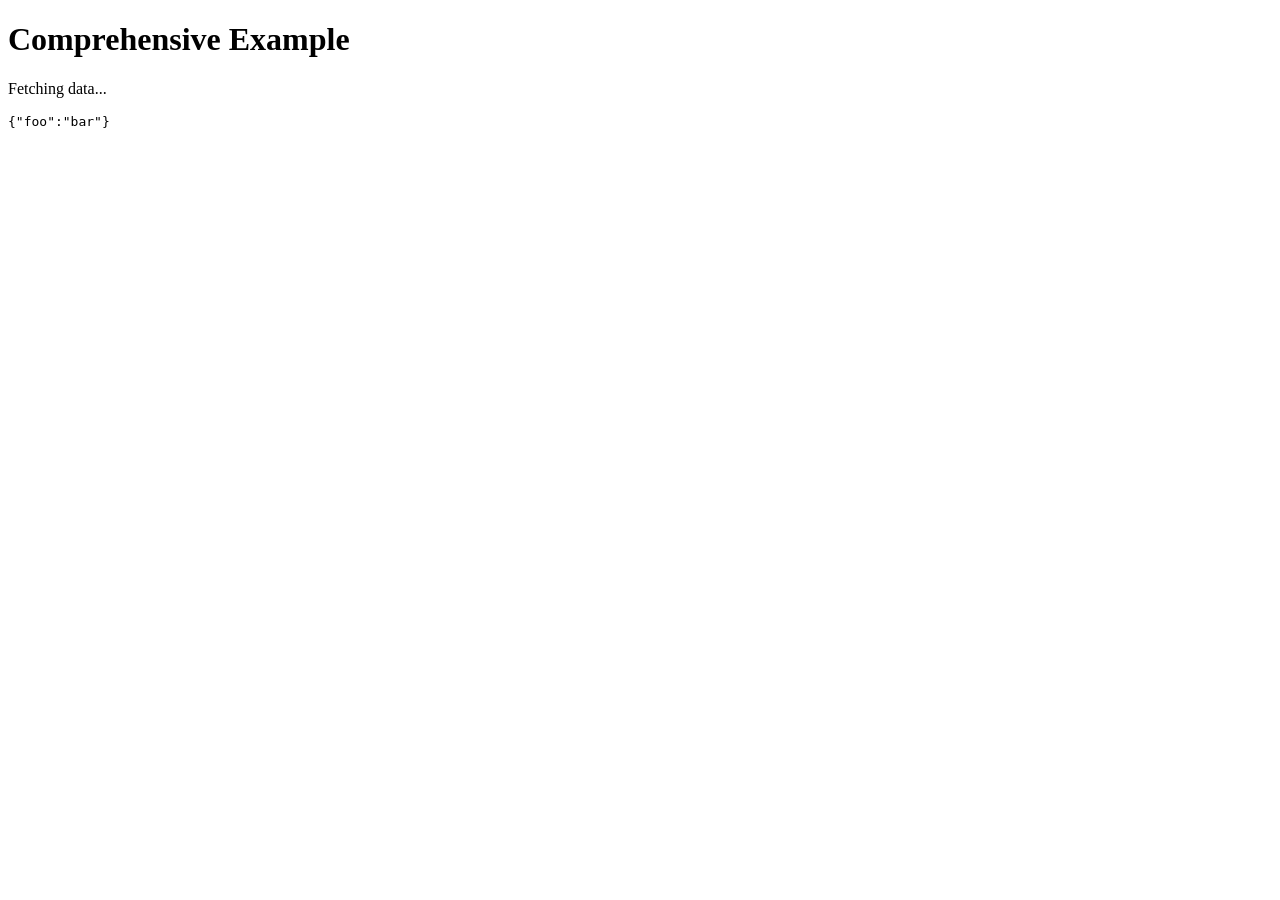
==== examples/index.html @ 09155cf2 "chore: Move examples" ====
<!doctype html>
<html>
    <head>
        <meta charset="UTF-8" />
        <title>Comprehensive Example</title>
    </head>
    <body>
        <h1>Comprehensive Example</h1>
        <p>Fetching data...</p>
        <pre id="output">Waiting...</pre>
        <script src="./index.js"></script>
    </body>
</html>
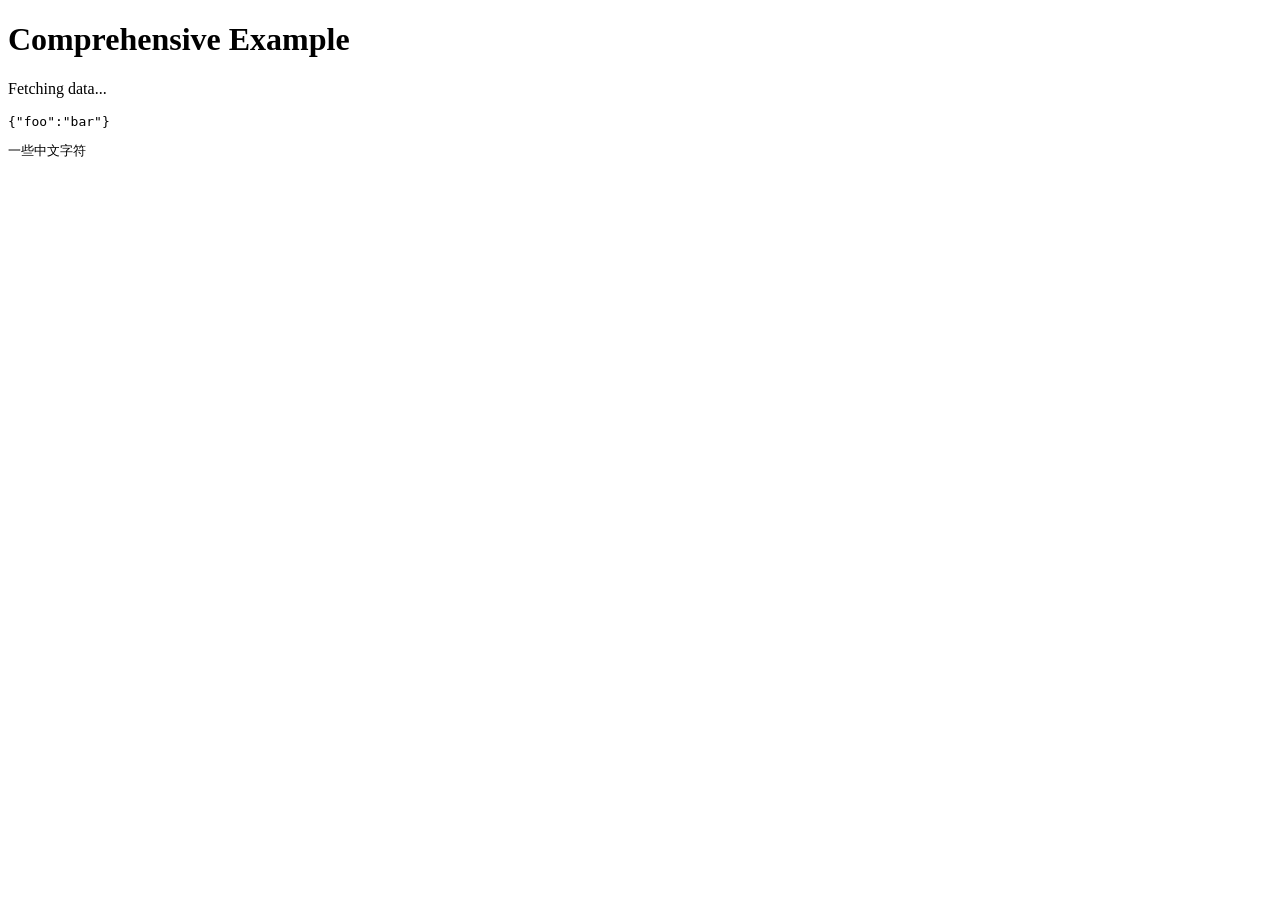
==== commit 96c2f8cf: "chore: Add Chinese characters in example" ====
--- a/examples/index.html
+++ b/examples/index.html
@@ -8,6 +8,7 @@
         <h1>Comprehensive Example</h1>
         <p>Fetching data...</p>
         <pre id="output">Waiting...</pre>
+        <pre>一些中文字符</pre>
         <script src="./index.js"></script>
     </body>
 </html>
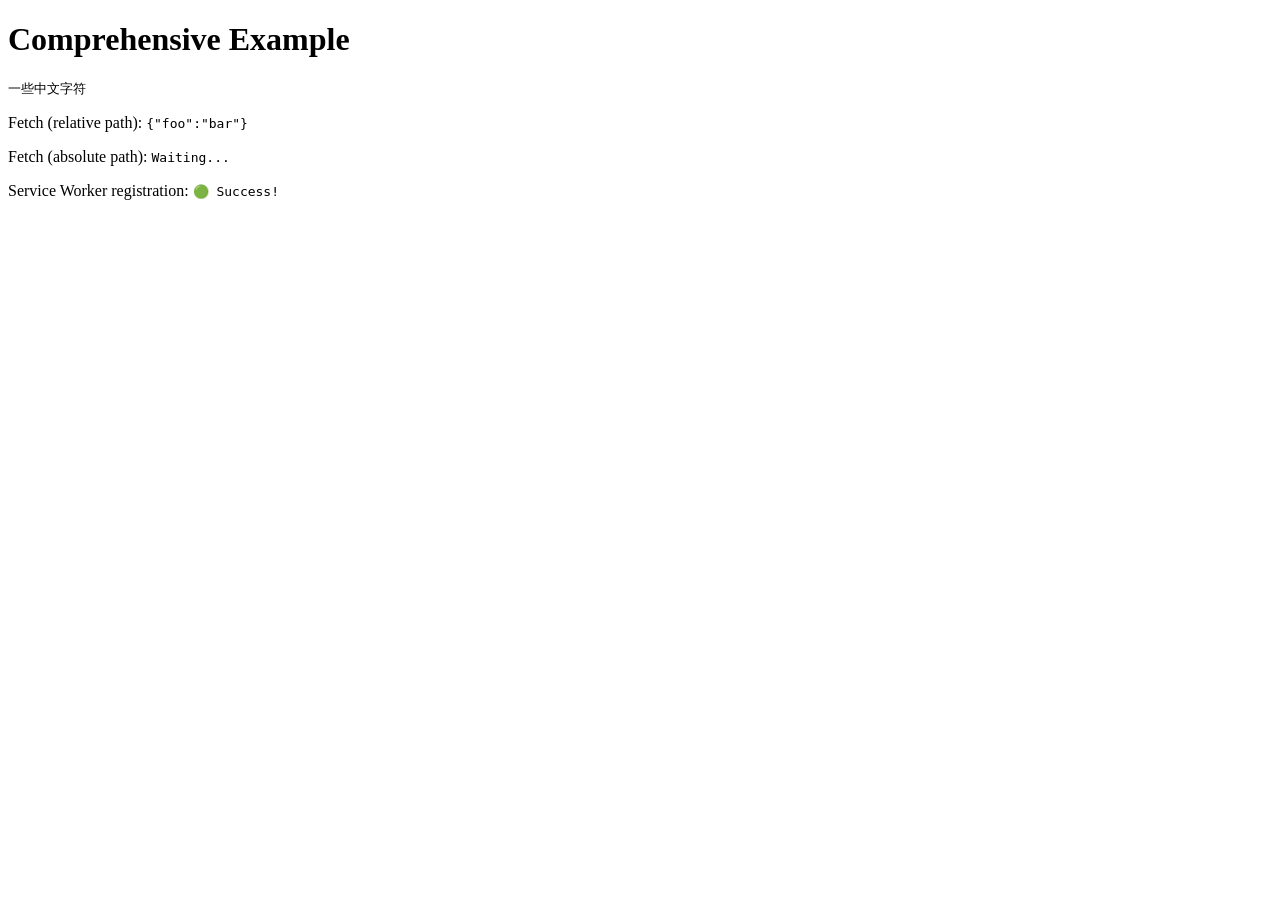
==== commit 3fef0562: "chore: Better example" ====
--- a/examples/index.html
+++ b/examples/index.html
@@ -6,9 +6,19 @@
     </head>
     <body>
         <h1>Comprehensive Example</h1>
-        <p>Fetching data...</p>
-        <pre id="output">Waiting...</pre>
         <pre>一些中文字符</pre>
+        <p>
+            Fetch (relative path):
+            <code id="fetch-relative">Waiting...</code>
+        </p>
+        <p>
+            Fetch (absolute path):
+            <code id="fetch-absolute">Waiting...</code>
+        </p>
+        <p>
+            Service Worker registration:
+            <code id="service-worker">Waiting...</code>
+        </p>
         <script src="./index.js"></script>
     </body>
 </html>
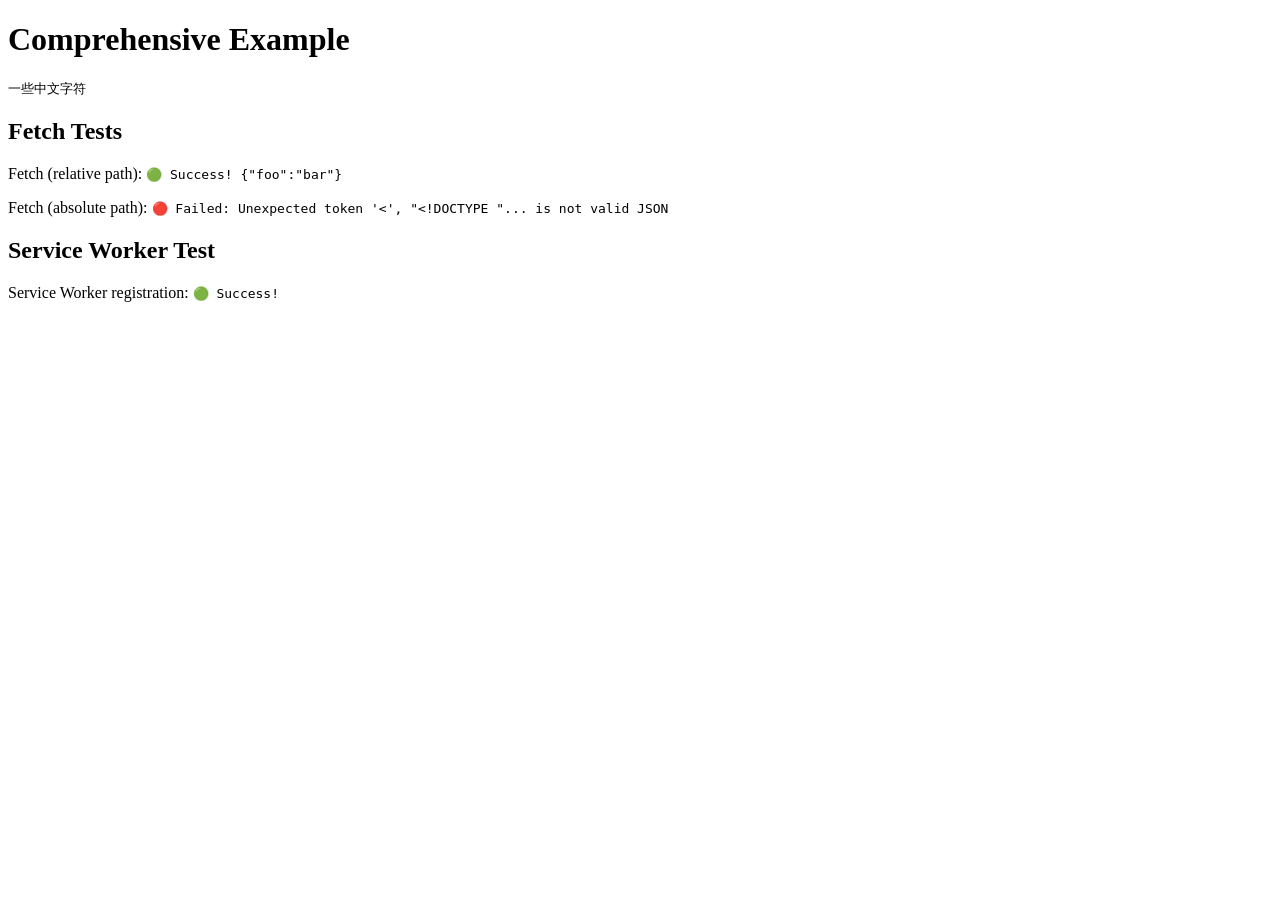
==== commit aefda723: "feat: Better example style" ====
--- a/examples/index.html
+++ b/examples/index.html
@@ -3,10 +3,12 @@
     <head>
         <meta charset="UTF-8" />
         <title>Comprehensive Example</title>
+        <link rel="stylesheet" href="./style.css" />
     </head>
     <body>
         <h1>Comprehensive Example</h1>
         <pre>一些中文字符</pre>
+        <h2>Fetch Tests</h2>
         <p>
             Fetch (relative path):
             <code id="fetch-relative">Waiting...</code>
@@ -15,6 +17,7 @@
             Fetch (absolute path):
             <code id="fetch-absolute">Waiting...</code>
         </p>
+        <h2>Service Worker Test</h2>
         <p>
             Service Worker registration:
             <code id="service-worker">Waiting...</code>
--- a/examples/style.css
+++ b/examples/style.css
@@ -0,0 +1,6 @@
+/* Adaptive color-scheme */
+@media (prefers-color-scheme: dark) {
+    html {
+        color-scheme: dark;
+    }
+}
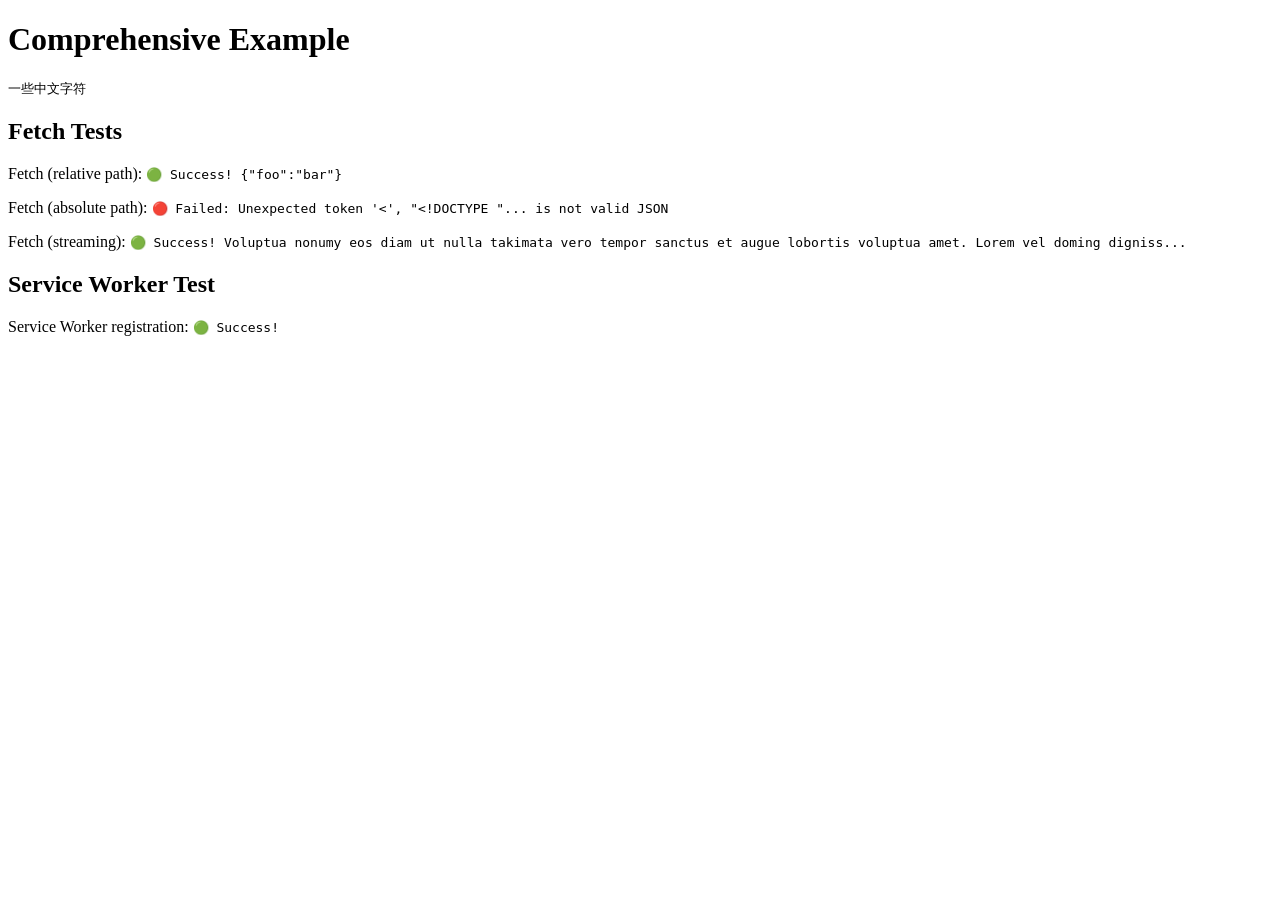
==== commit d08bdce0: "feat: Streaming test" ====
--- a/examples/index.html
+++ b/examples/index.html
@@ -17,6 +17,10 @@
             Fetch (absolute path):
             <code id="fetch-absolute">Waiting...</code>
         </p>
+        <p>
+            Fetch (streaming):
+            <code id="fetch-streaming">Waiting...</code>
+        </p>
         <h2>Service Worker Test</h2>
         <p>
             Service Worker registration:
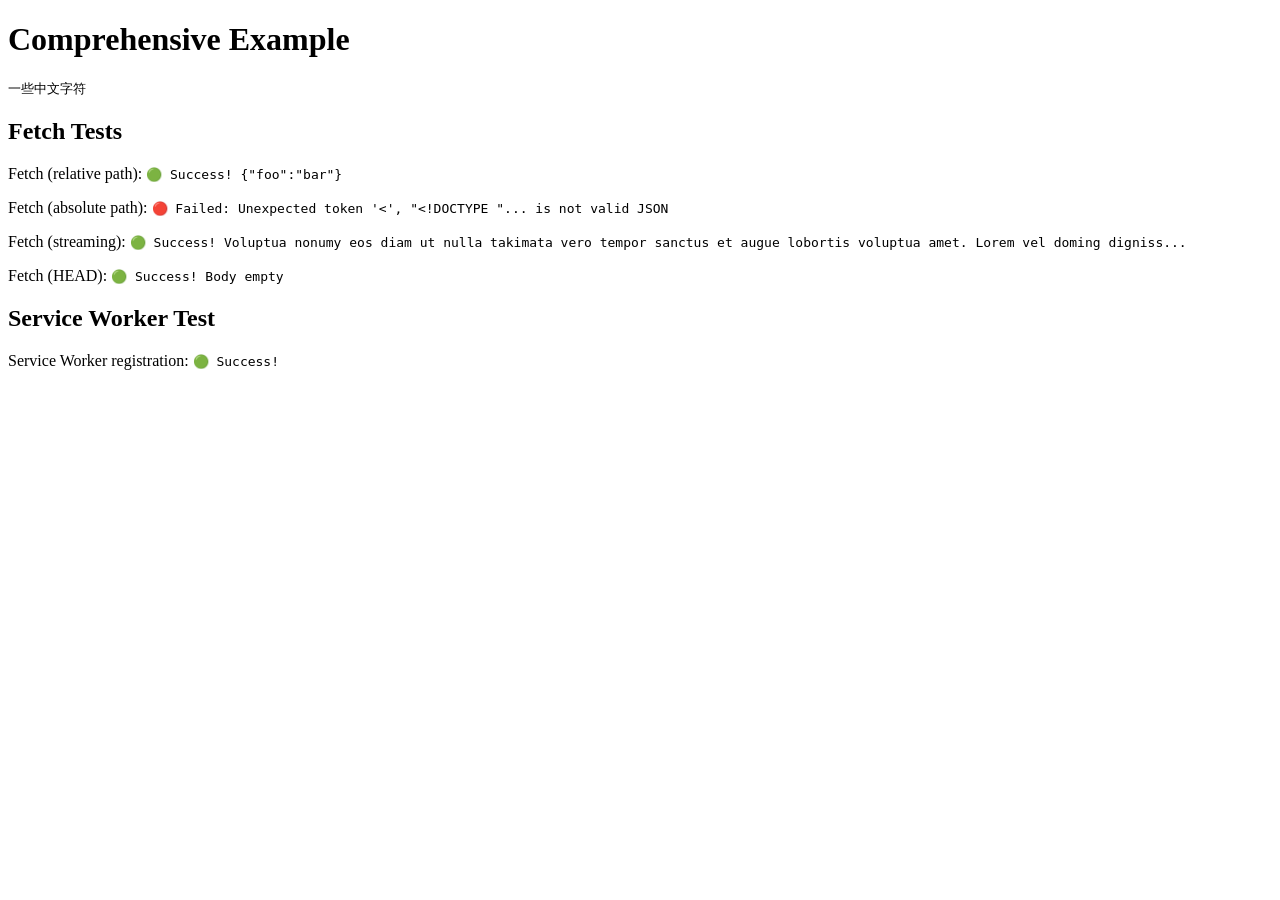
==== commit 87b4f2e5: "feat: Preserve req methods and other options" ====
--- a/examples/index.html
+++ b/examples/index.html
@@ -21,6 +21,10 @@
             Fetch (streaming):
             <code id="fetch-streaming">Waiting...</code>
         </p>
+        <p>
+            Fetch (HEAD):
+            <code id="fetch-head">Waiting...</code>
+        </p>
         <h2>Service Worker Test</h2>
         <p>
             Service Worker registration:
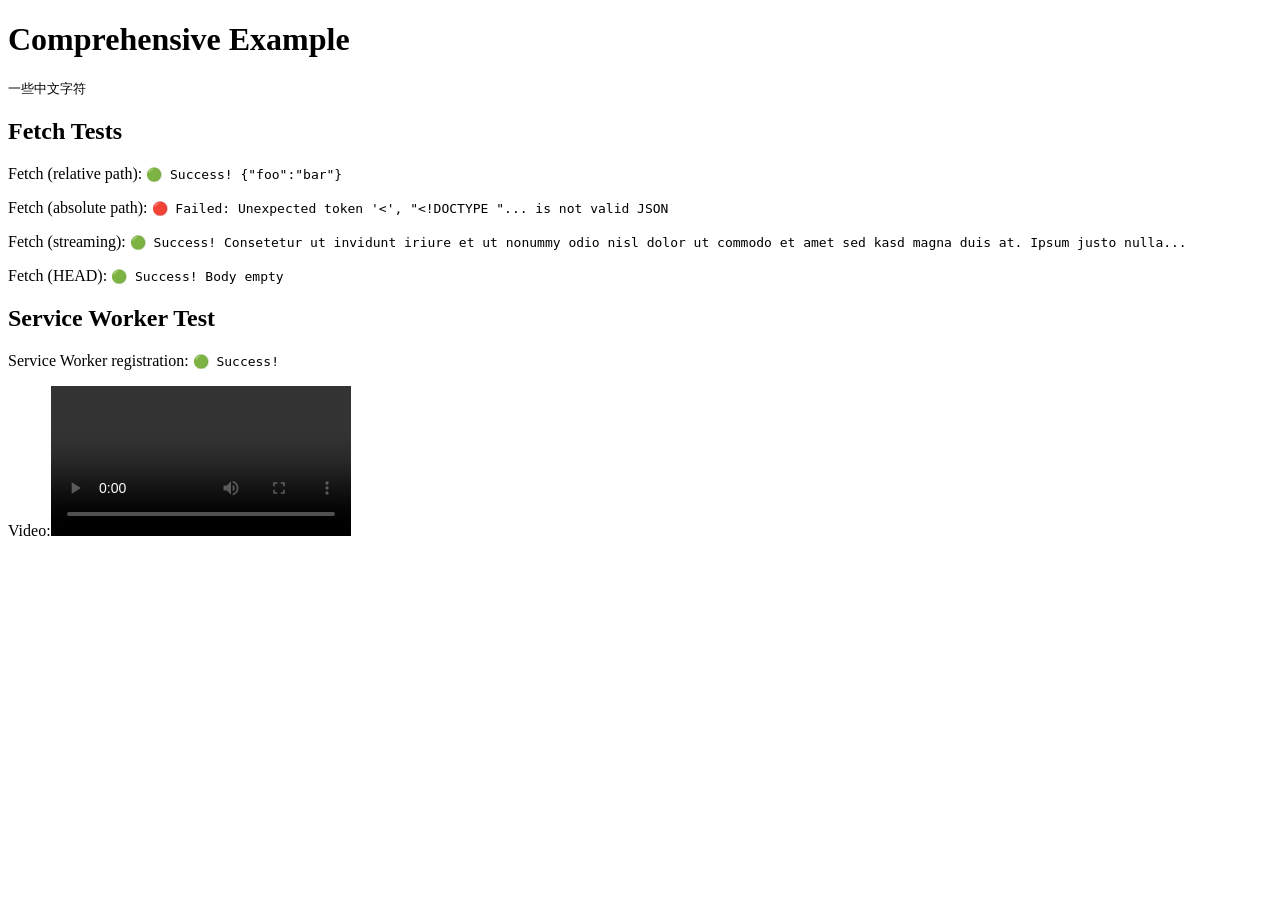
==== commit 20de26b0: "feat: Video example" ====
--- a/examples/index.html
+++ b/examples/index.html
@@ -30,6 +30,7 @@
             Service Worker registration:
             <code id="service-worker">Waiting...</code>
         </p>
+        <p>Video:<video controls src="./data/4NRXx6U8ABQ.mp4"></video></p>
         <script src="./index.js"></script>
     </body>
 </html>
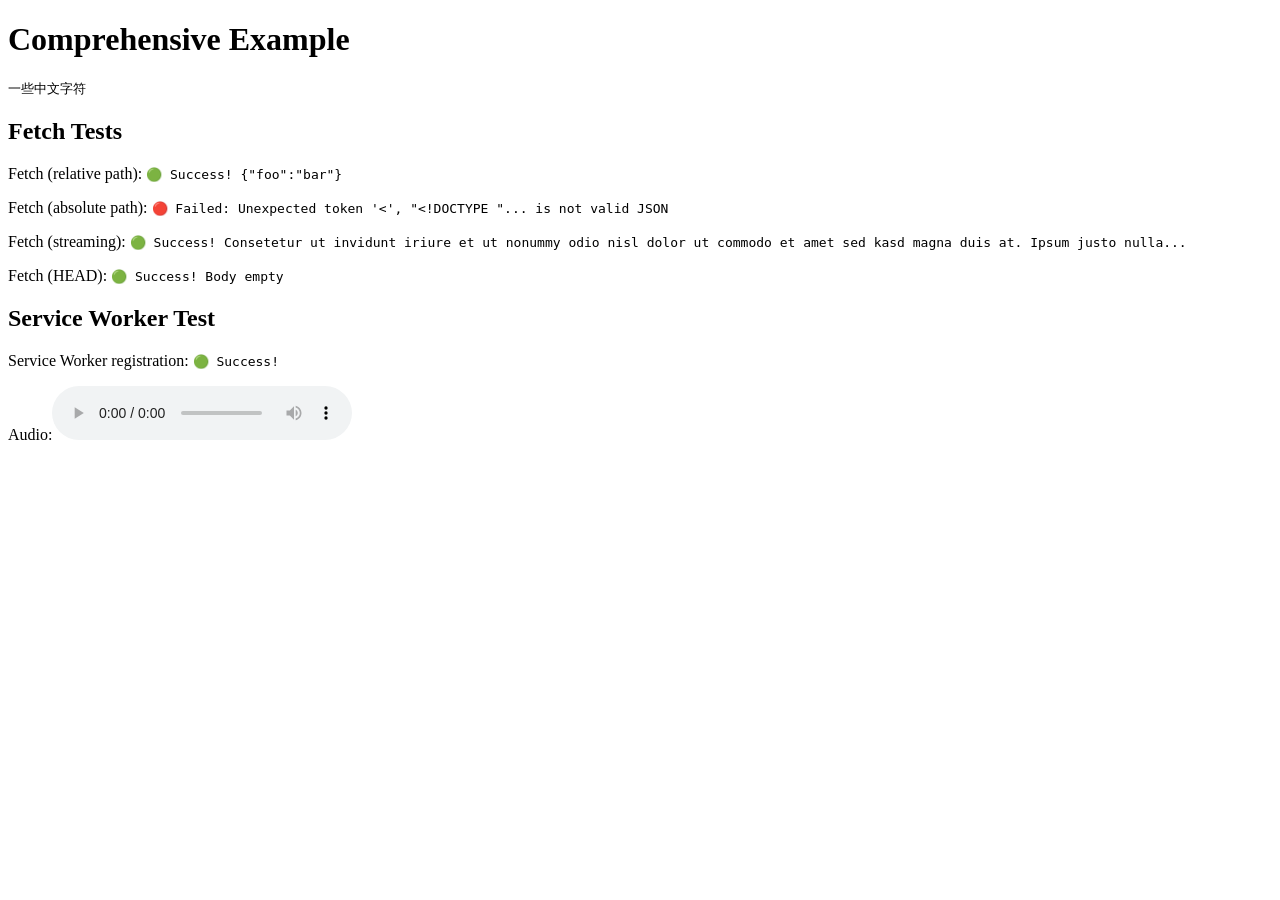
==== commit eeb174a9: "doc: Examples for audio and video" ====
--- a/examples/index.html
+++ b/examples/index.html
@@ -30,7 +30,12 @@
             Service Worker registration:
             <code id="service-worker">Waiting...</code>
         </p>
-        <p>Video:<video controls src="./data/4NRXx6U8ABQ.mp4"></video></p>
+        <p>
+            Audio:<audio
+                controls
+                src="https://raw.githubusercontent.com/InventivetalentDev/minecraft-assets/26.1.2/assets/minecraft/sounds/music/game/creative/aria_math.ogg"
+            ></audio>
+        </p>
         <script src="./index.js"></script>
     </body>
 </html>
